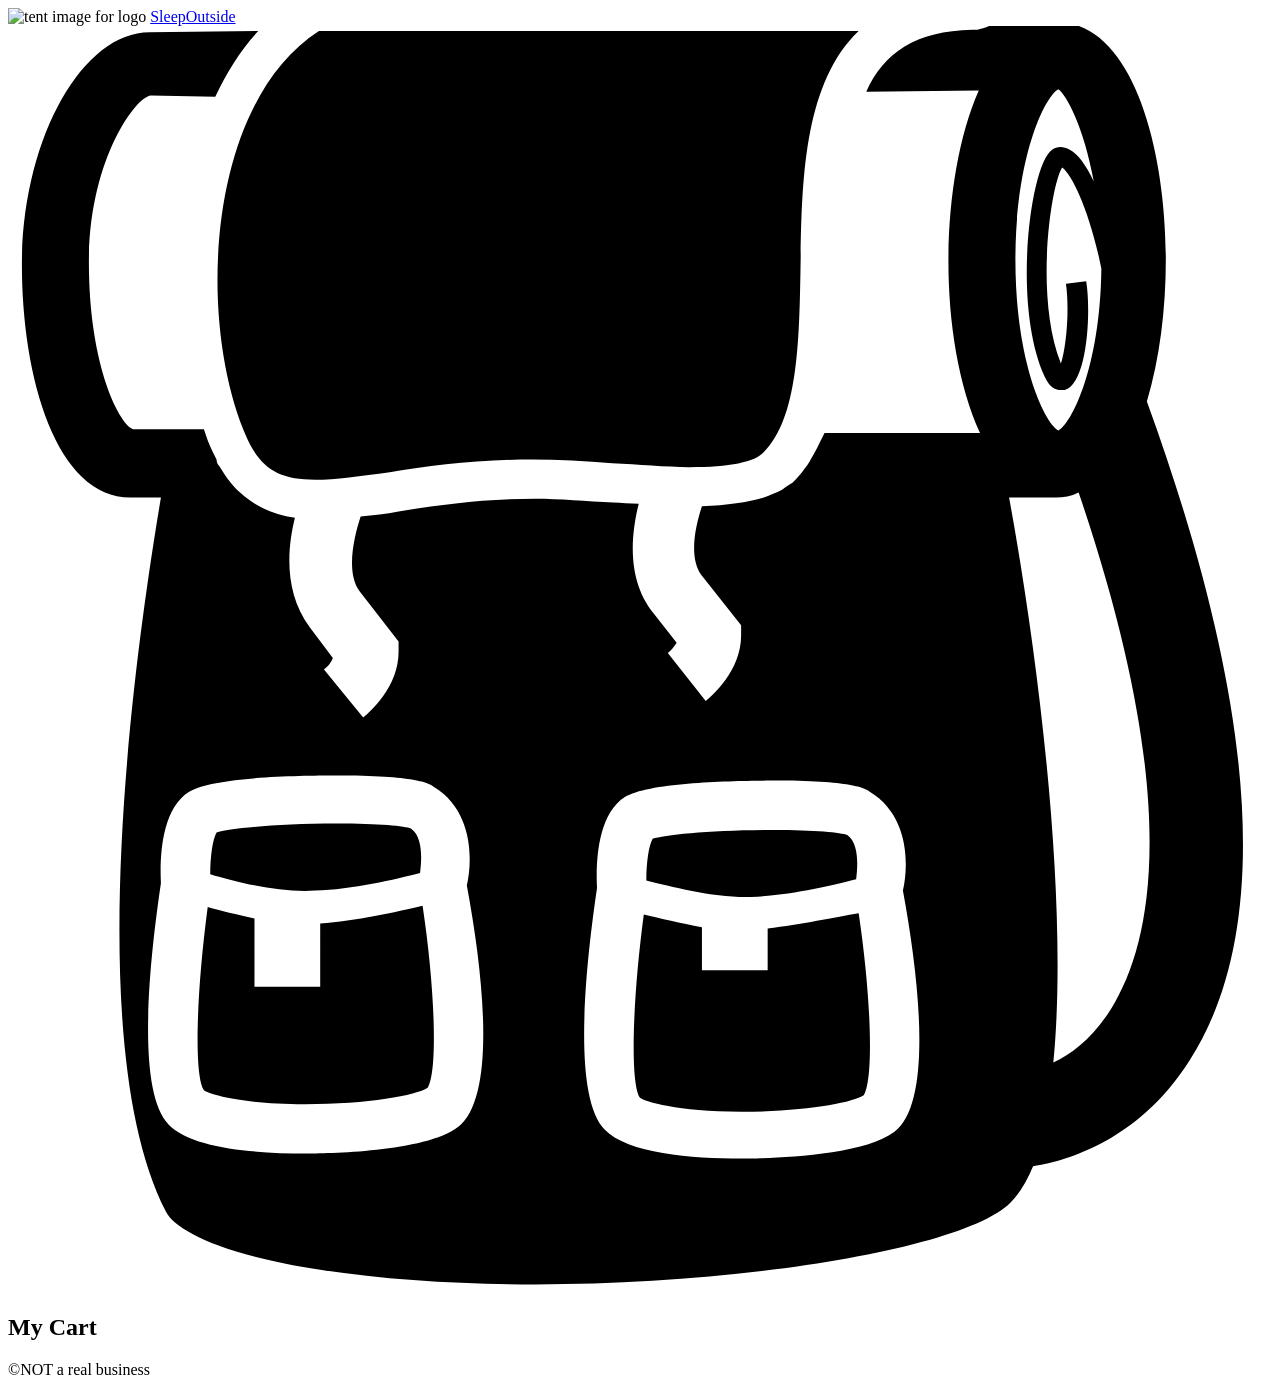
==== src/cart/index.html @ bf718893 "Initial commit" ====
<!doctype html>

<html lang="en">
  <head>
    <meta charset="UTF-8" />

    <meta name="viewport" content="width=device-width, initial-scale=1.0" />

    <title>Sleep Outside | Cart</title>

    <link rel="stylesheet" href="/css/style.css" />

    <script src="../js/cart.js" type="module"></script>
  </head>

  <body>
    <header class="divider">
      <div class="logo">
        <img src="/images/noun_Tent_2517.svg" alt="tent image for logo" />
        <a href="/index.html"> Sleep<span class="highlight">Outside</span></a>
      </div>

      <div class="cart">
        <a href="../cart/index.html">
          <svg xmlns="http://www.w3.org/2000/svg" viewBox="0 0 100 100">
            <path
              d="M18.9 32.6c1.1 2.4 2.5 3.3 5.4 3.3 1.6 0 3.6-0.3 5.9-0.6 3.2-0.5 6.9-1 11.2-1 2.1 0 4.3 0.1 6.4 0.3 2.1 0.1 4.2 0.3 6.1 0.3 3.2 0 5.2-0.4 5.9-1.2 2.7-2.7 2.8-8.8 2.9-14.6 0.1-6.7 0.2-14.5 4.6-18.7 -0.5 0-1 0-1.6 0 -14.2 0-37.5 0-41.1 0C15.6 6.2 14.9 23.6 18.9 32.6z"
            />

            <path
              d="M90.1 29.7c1-3.3 1.5-7.3 1.5-11.2 0-9-2.7-18.8-8.6-18.8 -0.1 0-0.2 0-0.3 0L77.8-0.1c-0.3 0.2-0.8 0.3-1.1 0.4 0 0 0 0 0 0 -0.2 0-0.3 0-0.4 0 -4.5 0.1-7 1.8-8.4 4.9l8.9-0.1c-1.6 3.6-2.4 8.7-2.4 13.5 0 4.9 0.8 9.9 2.5 13.6l-12.3 0c-0.2 0.4-0.4 0.8-0.6 1.2 -0.2 0.4-0.4 0.7-0.6 1.1 -0.1 0.1-0.1 0.2-0.2 0.3 -0.3 0.4-0.5 0.7-0.9 1.1 0 0 0 0 0 0 0 0-0.1 0.1-0.1 0.1 -0.1 0.1-0.2 0.2-0.4 0.3 -0.2 0.1-0.4 0.3-0.6 0.4 0 0 0 0 0 0 -0.4 0.2-0.9 0.4-1.4 0.6 -1.3 0.4-2.9 0.6-4.9 0.7 -0.5 1.5-1.1 4.1 0 5.5l3.1 3.9 0 0.8c0 2.8-2.3 4.8-2.8 5.2l-3-3.8c0.3-0.2 0.5-0.5 0.7-0.8l-1.8-2.3c-2.2-2.7-1.8-6.3-1.2-8.7 -0.7 0-1.4-0.1-2-0.1 -2.1-0.1-4.3-0.3-6.2-0.3 -4.1 0-7.7 0.5-10.8 1 -1 0.2-2 0.3-3 0.4 -0.5 1.5-1.2 4.4-0.1 5.9l3.1 4 0 0.8c0 2.8-2.3 4.8-2.8 5.2l-3.1-3.8c0.3-0.2 0.6-0.6 0.7-0.9l-1.8-2.4c-2.1-2.8-1.8-6.3-1.2-8.7 -1.6-0.2-2.9-0.8-4-1.7h0c-0.8-0.6-1.4-1.4-2-2.4 -0.1-0.1-0.2-0.3-0.2-0.5 -0.1-0.2-0.2-0.4-0.3-0.6 -0.3-0.6-0.5-1.2-0.7-1.8l-5.6 0c-1-0.3-3.5-4.8-3.5-13.2 0-8.1 3.7-13.1 4.9-13.2L16.4 5.6c0.9-1.9 2-3.7 3.4-5.2L11.2 0.5c-5.4 0-10.1 8.6-10.1 18.4 0 8.9 2.7 18.4 8.6 18.4h2.4c-1.8 10.7-6.6 43 0.4 56.5 0.7 1.4 4.3 3.4 12.2 4.6 20.2 3.1 49.8-0.5 54.6-5.3 0.7-0.7 1.3-1.7 1.8-2.9 2-0.3 8.2-1.7 12.4-8.4C100.1 71.5 98.9 53.9 90.1 29.7zM35.6 87.1c-2.6 2-10.5 2.1-12.1 2.1 0 0 0 0 0 0 -3.9 0-9-0.4-10.8-2.3 -2.6-2.7-1.5-13-0.6-19.1 -0.1-1.9 0-5.8 2.2-7.2 1.9-1.2 8.7-1.3 11.6-1.3 6.4 0 7.4 0.6 7.8 0.9 3 1.8 3.1 5.6 2.6 7.8C37.7 75.5 38.6 84.8 35.6 87.1zM70.1 87.5c-2.6 2-10.5 2.1-12.1 2.1 0 0 0 0 0 0 -3.9 0-9-0.4-10.8-2.3 -2.6-2.7-1.5-13-0.6-19.1 -0.1-1.9 0-5.8 2.2-7.2 1.9-1.2 8.7-1.3 11.6-1.3 6.4 0 7.4 0.6 7.8 0.9 3 1.8 3.1 5.6 2.6 7.8C72.2 76 73.1 85.3 70.1 87.5zM85.9 12.3c-0.6-1.3-1.3-2.2-1.9-2.5 -0.5-0.3-1-0.3-1.4 0 -1.7 1.1-3.2 12.2-0.6 17.9 0.4 0.9 0.9 1.1 1.3 1.1 0.1 0 0.2 0 0.3 0 1.8-0.5 2.1-6.2 1.7-8.6l-1.6 0.2c0.3 2.2 0 5.1-0.4 6.3 -2.1-5.3-0.8-14.1 0.1-15.5 0.8 0.6 2.2 3.5 3.1 8 -0.1 7.9-2.4 12.3-3.4 12.8 -1-0.5-3.4-5.2-3.4-13.5 0-8.3 2.4-13 3.4-13.5C83.7 5.4 85.1 7.9 85.9 12.3zM87.3 77.7c-1.4 2.3-3.1 3.6-4.6 4.3 1.2-12.2-1-31-3.5-44.7h3.3c0.1 0 0.3 0 0.4 0 0.6 0 1.2-0.1 1.8-0.4C92.8 60.7 90.7 72.2 87.3 77.7z"
            />

            <path
              d="M24.7 71v5h-5.2v-5.4c-1.4-0.3-2.7-0.6-3.7-0.9 -0.9 6.8-1.1 13.3-0.3 14.5 0.4 0.3 2.9 1.1 8 1.1h0c5 0 8.8-0.7 9.7-1.3 0.8-1.3 0.6-7.7-0.4-14.4C30.7 70.1 27.5 70.8 24.7 71z"
            />

            <path
              d="M58.8 68.9c2.9-0.1 6.4-0.9 8.3-1.4 0.1-0.8 0.3-2.8-0.7-3.5 -0.5-0.2-2.5-0.4-5.9-0.4 -4.9 0-8.6 0.4-9.5 0.7 -0.3 0.5-0.5 1.9-0.5 3.3C52.5 68.1 56 69 58.8 68.9z"
            />

            <path
              d="M24.3 68.4c2.9-0.1 6.4-0.9 8.3-1.4 0.1-0.8 0.3-2.8-0.7-3.5 -0.5-0.2-2.5-0.4-5.9-0.4 -4.9 0-8.6 0.4-9.5 0.7 -0.3 0.5-0.5 1.9-0.5 3.3C18 67.7 21.5 68.6 24.3 68.4z"
            />

            <path
              d="M60.1 71.4v3.3h-5.2v-3.4c-1.7-0.3-3.3-0.7-4.6-1 -0.9 6.8-1.1 13.3-0.3 14.5 0.4 0.3 2.9 1.1 8 1.1h0c5 0 8.8-0.7 9.7-1.3 0.8-1.3 0.6-7.7-0.4-14.4C65.5 70.5 62.7 71.1 60.1 71.4z"
            />

            <!-- <text x="0" y="115" fill="#000000" font-size="5px" font-weight="bold" font-family="'Helvetica Neue', Helvetica, Arial-Unicode, Arial, Sans-serif">Created by Natalia Woodroffe</text>
            <text x="0" y="120" fill="#000000" font-size="5px" font-weight="bold" font-family="'Helvetica Neue', Helvetica, Arial-Unicode, Arial, Sans-serif">from the Noun Project</text> -->
          </svg>
        </a>
      </div>
    </header>

    <main class="divider">
      <section class="products">
        <h2>My Cart</h2>

        <ul class="product-list">
          <!-- <li class="cart-card divider">
            <a href="product_pages/marmot-ajax-3.html" class="cart-card__image">
              <img
                src="images/tents/marmot-ajax-tent-3-person-3-season-in-pale-pumpkin-terracotta~p~880rr_01~320.jpg"
                alt="Marmot Ajax tent"
              />
            </a>
            <a href="product_pages/marmot-ajax-3.html">
              <h2 class="card__name">Marmot Ajax Tent - 3-Person, 3-Season</h2>
            </a>
            <p class="cart-card__color">Pale Pumpkin/Terracotta</p>
            <p class="cart-card__quantity">qty: 1</p>
            <p class="cart-card__price">$199.99</p>
          </li>
          <li class="cart-card divider">
            <a href="product_pages/marmot-ajax-3.html" class="cart-card__image">
              <img
                src="images/tents/the-north-face-talus-tent-4-person-3-season-in-golden-oak-saffron-yellow~p~985rf_01~320.jpg"
                alt="Talus Tent - 4-Person, 3-Season"
              />
            </a>
            <a href="product_pages/marmot-ajax-3.html">
              <h2 class="card__name">
                The North Face Talus Tent - 4-Person, 3-Season
              </h2></a
            >
            <p class="cart-card__color">Golden Oak/Saffron Yellow</p>
            <p class="cart-card__quantity">qty: 1</p>
            <p class="cart-card__price">$199.99</p>
          </li> -->
        </ul>
      </section>
    </main>

    <footer>&copy;NOT a real business</footer>
  </body>
</html>
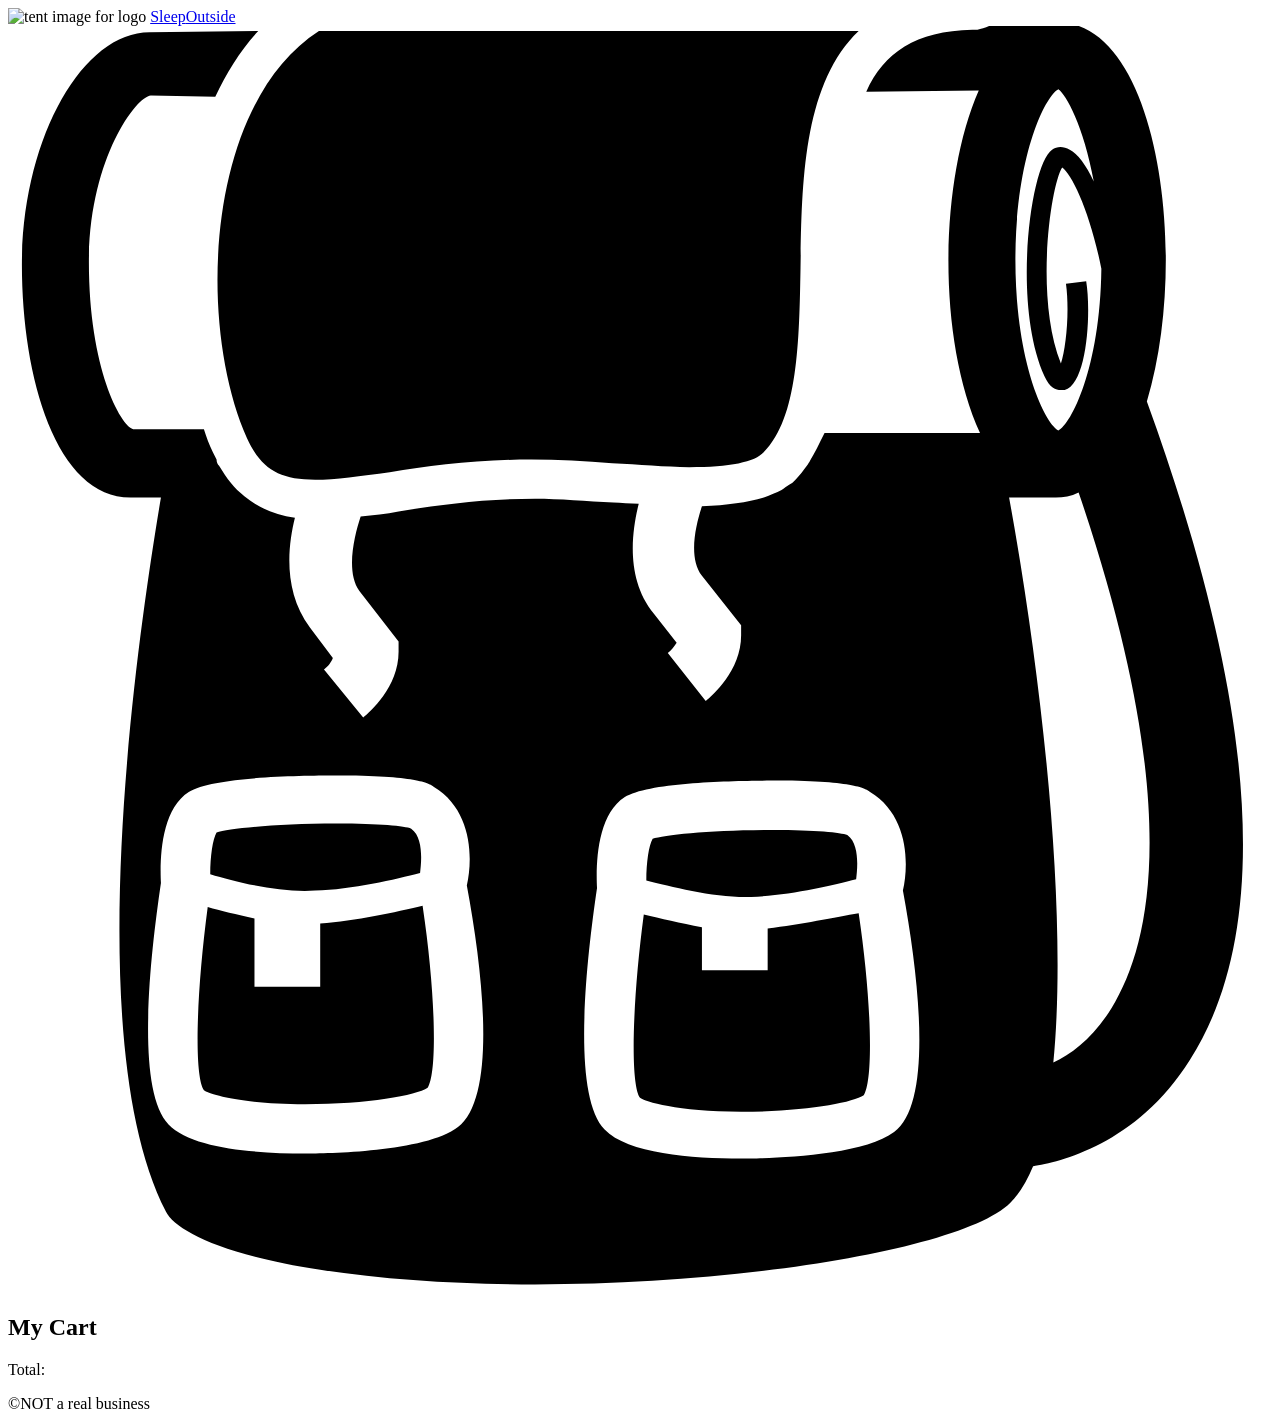
==== commit 6c58e357: "Add cart total, detail-page discount, and fix checkout paths - Cart page: add hidden .cart-footer th" ====
--- a/src/cart/index.html
+++ b/src/cart/index.html
@@ -90,6 +90,10 @@
             <p class="cart-card__price">$199.99</p>
           </li> -->
         </ul>
+
+        <div class="cart-footer hide">
+          <p class="cart-total">Total: </p>
+        </div>
       </section>
     </main>
 
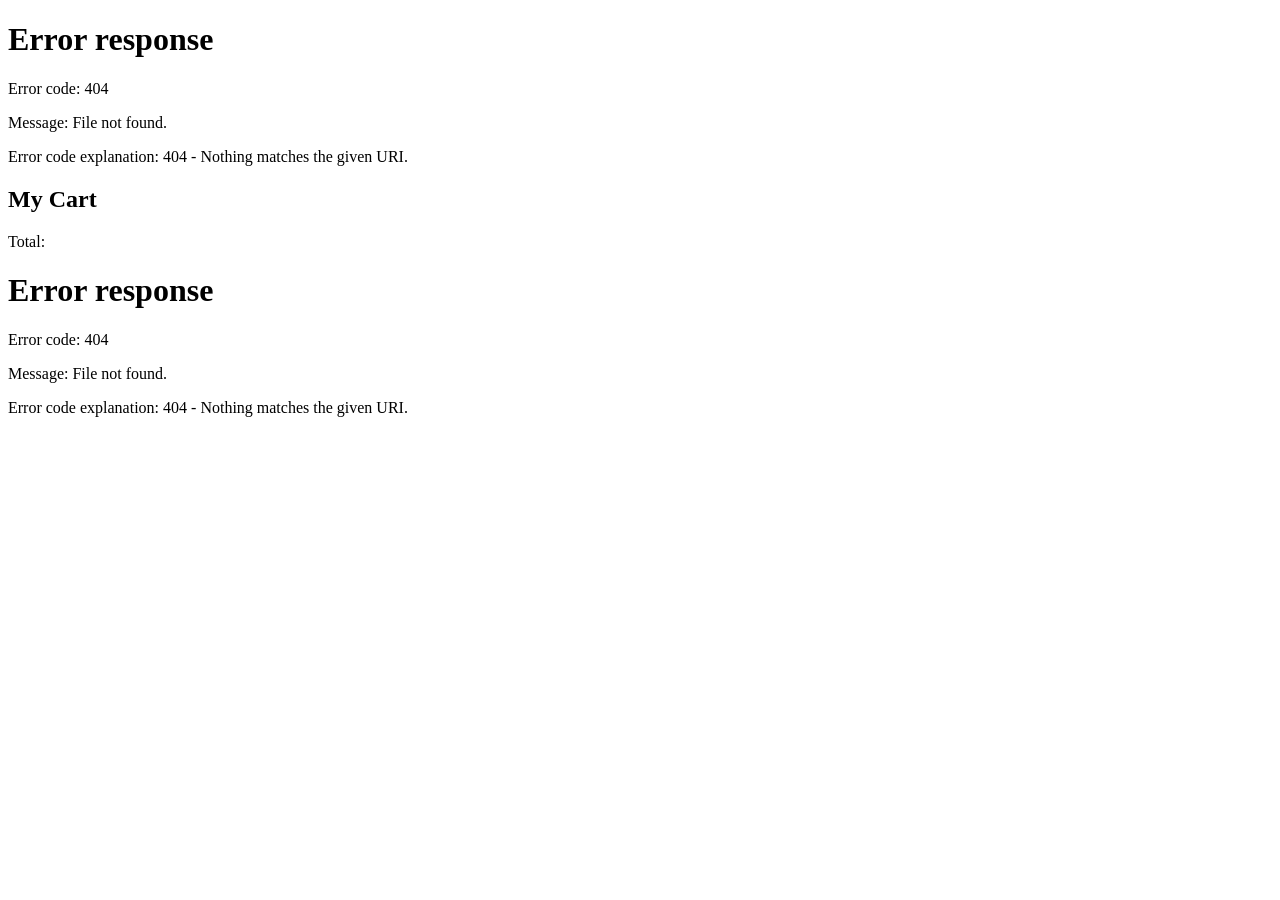
==== commit f172ed99: "w3 team" ====
--- a/src/cart/index.html
+++ b/src/cart/index.html
@@ -14,81 +14,14 @@
   </head>
 
   <body>
-    <header class="divider">
-      <div class="logo">
-        <img src="/images/noun_Tent_2517.svg" alt="tent image for logo" />
-        <a href="/index.html"> Sleep<span class="highlight">Outside</span></a>
-      </div>
-
-      <div class="cart">
-        <a href="../cart/index.html">
-          <svg xmlns="http://www.w3.org/2000/svg" viewBox="0 0 100 100">
-            <path
-              d="M18.9 32.6c1.1 2.4 2.5 3.3 5.4 3.3 1.6 0 3.6-0.3 5.9-0.6 3.2-0.5 6.9-1 11.2-1 2.1 0 4.3 0.1 6.4 0.3 2.1 0.1 4.2 0.3 6.1 0.3 3.2 0 5.2-0.4 5.9-1.2 2.7-2.7 2.8-8.8 2.9-14.6 0.1-6.7 0.2-14.5 4.6-18.7 -0.5 0-1 0-1.6 0 -14.2 0-37.5 0-41.1 0C15.6 6.2 14.9 23.6 18.9 32.6z"
-            />
-
-            <path
-              d="M90.1 29.7c1-3.3 1.5-7.3 1.5-11.2 0-9-2.7-18.8-8.6-18.8 -0.1 0-0.2 0-0.3 0L77.8-0.1c-0.3 0.2-0.8 0.3-1.1 0.4 0 0 0 0 0 0 -0.2 0-0.3 0-0.4 0 -4.5 0.1-7 1.8-8.4 4.9l8.9-0.1c-1.6 3.6-2.4 8.7-2.4 13.5 0 4.9 0.8 9.9 2.5 13.6l-12.3 0c-0.2 0.4-0.4 0.8-0.6 1.2 -0.2 0.4-0.4 0.7-0.6 1.1 -0.1 0.1-0.1 0.2-0.2 0.3 -0.3 0.4-0.5 0.7-0.9 1.1 0 0 0 0 0 0 0 0-0.1 0.1-0.1 0.1 -0.1 0.1-0.2 0.2-0.4 0.3 -0.2 0.1-0.4 0.3-0.6 0.4 0 0 0 0 0 0 -0.4 0.2-0.9 0.4-1.4 0.6 -1.3 0.4-2.9 0.6-4.9 0.7 -0.5 1.5-1.1 4.1 0 5.5l3.1 3.9 0 0.8c0 2.8-2.3 4.8-2.8 5.2l-3-3.8c0.3-0.2 0.5-0.5 0.7-0.8l-1.8-2.3c-2.2-2.7-1.8-6.3-1.2-8.7 -0.7 0-1.4-0.1-2-0.1 -2.1-0.1-4.3-0.3-6.2-0.3 -4.1 0-7.7 0.5-10.8 1 -1 0.2-2 0.3-3 0.4 -0.5 1.5-1.2 4.4-0.1 5.9l3.1 4 0 0.8c0 2.8-2.3 4.8-2.8 5.2l-3.1-3.8c0.3-0.2 0.6-0.6 0.7-0.9l-1.8-2.4c-2.1-2.8-1.8-6.3-1.2-8.7 -1.6-0.2-2.9-0.8-4-1.7h0c-0.8-0.6-1.4-1.4-2-2.4 -0.1-0.1-0.2-0.3-0.2-0.5 -0.1-0.2-0.2-0.4-0.3-0.6 -0.3-0.6-0.5-1.2-0.7-1.8l-5.6 0c-1-0.3-3.5-4.8-3.5-13.2 0-8.1 3.7-13.1 4.9-13.2L16.4 5.6c0.9-1.9 2-3.7 3.4-5.2L11.2 0.5c-5.4 0-10.1 8.6-10.1 18.4 0 8.9 2.7 18.4 8.6 18.4h2.4c-1.8 10.7-6.6 43 0.4 56.5 0.7 1.4 4.3 3.4 12.2 4.6 20.2 3.1 49.8-0.5 54.6-5.3 0.7-0.7 1.3-1.7 1.8-2.9 2-0.3 8.2-1.7 12.4-8.4C100.1 71.5 98.9 53.9 90.1 29.7zM35.6 87.1c-2.6 2-10.5 2.1-12.1 2.1 0 0 0 0 0 0 -3.9 0-9-0.4-10.8-2.3 -2.6-2.7-1.5-13-0.6-19.1 -0.1-1.9 0-5.8 2.2-7.2 1.9-1.2 8.7-1.3 11.6-1.3 6.4 0 7.4 0.6 7.8 0.9 3 1.8 3.1 5.6 2.6 7.8C37.7 75.5 38.6 84.8 35.6 87.1zM70.1 87.5c-2.6 2-10.5 2.1-12.1 2.1 0 0 0 0 0 0 -3.9 0-9-0.4-10.8-2.3 -2.6-2.7-1.5-13-0.6-19.1 -0.1-1.9 0-5.8 2.2-7.2 1.9-1.2 8.7-1.3 11.6-1.3 6.4 0 7.4 0.6 7.8 0.9 3 1.8 3.1 5.6 2.6 7.8C72.2 76 73.1 85.3 70.1 87.5zM85.9 12.3c-0.6-1.3-1.3-2.2-1.9-2.5 -0.5-0.3-1-0.3-1.4 0 -1.7 1.1-3.2 12.2-0.6 17.9 0.4 0.9 0.9 1.1 1.3 1.1 0.1 0 0.2 0 0.3 0 1.8-0.5 2.1-6.2 1.7-8.6l-1.6 0.2c0.3 2.2 0 5.1-0.4 6.3 -2.1-5.3-0.8-14.1 0.1-15.5 0.8 0.6 2.2 3.5 3.1 8 -0.1 7.9-2.4 12.3-3.4 12.8 -1-0.5-3.4-5.2-3.4-13.5 0-8.3 2.4-13 3.4-13.5C83.7 5.4 85.1 7.9 85.9 12.3zM87.3 77.7c-1.4 2.3-3.1 3.6-4.6 4.3 1.2-12.2-1-31-3.5-44.7h3.3c0.1 0 0.3 0 0.4 0 0.6 0 1.2-0.1 1.8-0.4C92.8 60.7 90.7 72.2 87.3 77.7z"
-            />
-
-            <path
-              d="M24.7 71v5h-5.2v-5.4c-1.4-0.3-2.7-0.6-3.7-0.9 -0.9 6.8-1.1 13.3-0.3 14.5 0.4 0.3 2.9 1.1 8 1.1h0c5 0 8.8-0.7 9.7-1.3 0.8-1.3 0.6-7.7-0.4-14.4C30.7 70.1 27.5 70.8 24.7 71z"
-            />
-
-            <path
-              d="M58.8 68.9c2.9-0.1 6.4-0.9 8.3-1.4 0.1-0.8 0.3-2.8-0.7-3.5 -0.5-0.2-2.5-0.4-5.9-0.4 -4.9 0-8.6 0.4-9.5 0.7 -0.3 0.5-0.5 1.9-0.5 3.3C52.5 68.1 56 69 58.8 68.9z"
-            />
-
-            <path
-              d="M24.3 68.4c2.9-0.1 6.4-0.9 8.3-1.4 0.1-0.8 0.3-2.8-0.7-3.5 -0.5-0.2-2.5-0.4-5.9-0.4 -4.9 0-8.6 0.4-9.5 0.7 -0.3 0.5-0.5 1.9-0.5 3.3C18 67.7 21.5 68.6 24.3 68.4z"
-            />
-
-            <path
-              d="M60.1 71.4v3.3h-5.2v-3.4c-1.7-0.3-3.3-0.7-4.6-1 -0.9 6.8-1.1 13.3-0.3 14.5 0.4 0.3 2.9 1.1 8 1.1h0c5 0 8.8-0.7 9.7-1.3 0.8-1.3 0.6-7.7-0.4-14.4C65.5 70.5 62.7 71.1 60.1 71.4z"
-            />
-
-            <!-- <text x="0" y="115" fill="#000000" font-size="5px" font-weight="bold" font-family="'Helvetica Neue', Helvetica, Arial-Unicode, Arial, Sans-serif">Created by Natalia Woodroffe</text>
-            <text x="0" y="120" fill="#000000" font-size="5px" font-weight="bold" font-family="'Helvetica Neue', Helvetica, Arial-Unicode, Arial, Sans-serif">from the Noun Project</text> -->
-          </svg>
-        </a>
-      </div>
-    </header>
+    <header class="divider" id="main-header"></header>
 
     <main class="divider">
       <section class="products">
         <h2>My Cart</h2>
 
         <ul class="product-list">
-          <!-- <li class="cart-card divider">
-            <a href="product_pages/marmot-ajax-3.html" class="cart-card__image">
-              <img
-                src="images/tents/marmot-ajax-tent-3-person-3-season-in-pale-pumpkin-terracotta~p~880rr_01~320.jpg"
-                alt="Marmot Ajax tent"
-              />
-            </a>
-            <a href="product_pages/marmot-ajax-3.html">
-              <h2 class="card__name">Marmot Ajax Tent - 3-Person, 3-Season</h2>
-            </a>
-            <p class="cart-card__color">Pale Pumpkin/Terracotta</p>
-            <p class="cart-card__quantity">qty: 1</p>
-            <p class="cart-card__price">$199.99</p>
-          </li>
-          <li class="cart-card divider">
-            <a href="product_pages/marmot-ajax-3.html" class="cart-card__image">
-              <img
-                src="images/tents/the-north-face-talus-tent-4-person-3-season-in-golden-oak-saffron-yellow~p~985rf_01~320.jpg"
-                alt="Talus Tent - 4-Person, 3-Season"
-              />
-            </a>
-            <a href="product_pages/marmot-ajax-3.html">
-              <h2 class="card__name">
-                The North Face Talus Tent - 4-Person, 3-Season
-              </h2></a
-            >
-            <p class="cart-card__color">Golden Oak/Saffron Yellow</p>
-            <p class="cart-card__quantity">qty: 1</p>
-            <p class="cart-card__price">$199.99</p>
-          </li> -->
+          <!-- cart items are rendered here by js/ShoppingCart.mjs -->
         </ul>
 
         <div class="cart-footer hide">
@@ -97,6 +30,6 @@
       </section>
     </main>
 
-    <footer>&copy;NOT a real business</footer>
+    <footer id="main-footer"></footer>
   </body>
 </html>
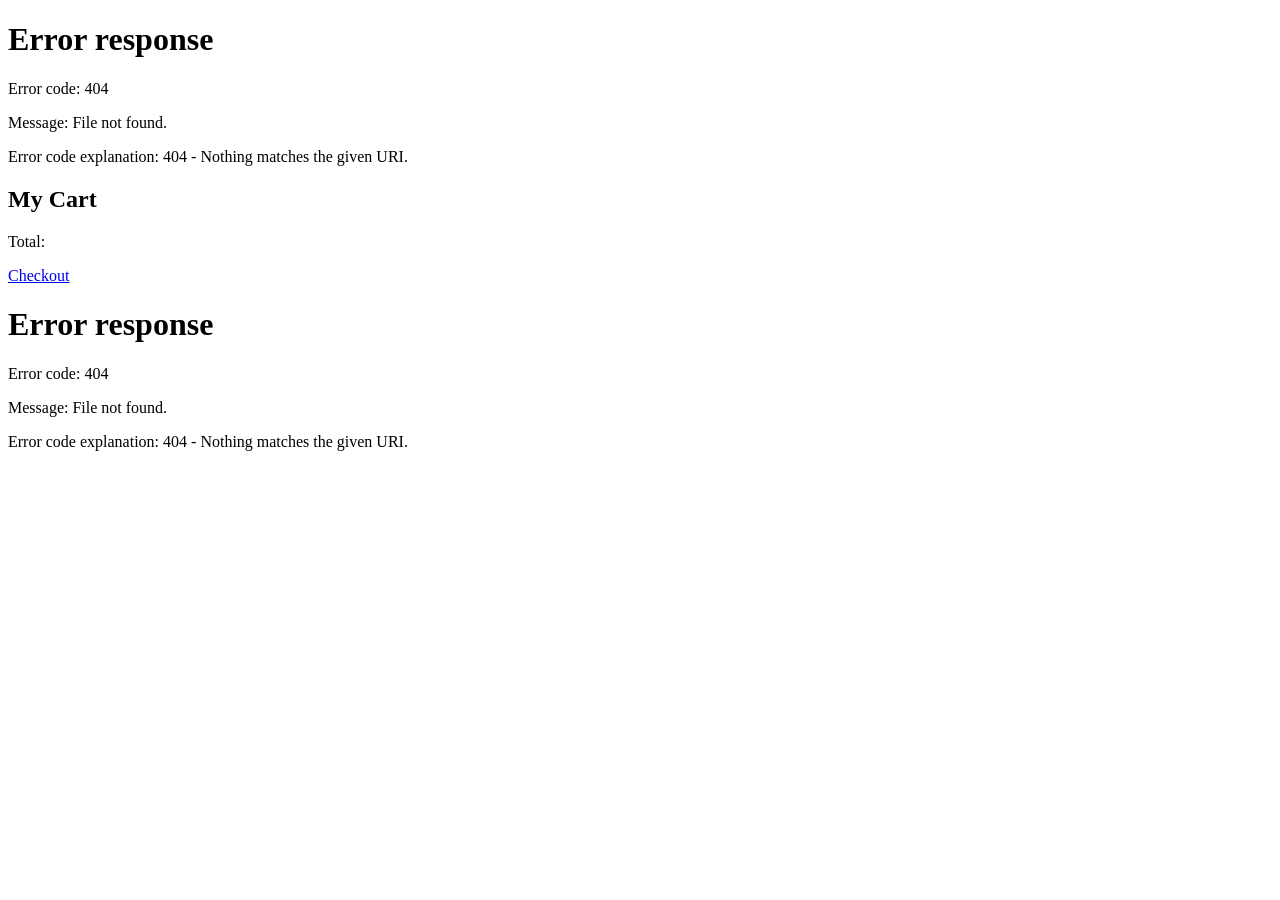
==== commit acbd1875: "w4 Team Part A" ====
--- a/src/cart/index.html
+++ b/src/cart/index.html
@@ -20,12 +20,15 @@
       <section class="products">
         <h2>My Cart</h2>
 
-        <ul class="product-list">
+        <ul class="cart-list">
           <!-- cart items are rendered here by js/ShoppingCart.mjs -->
         </ul>
 
         <div class="cart-footer hide">
           <p class="cart-total">Total: </p>
+          <a href="/checkout/index.html" class="button checkout-button">
+            Checkout
+          </a>
         </div>
       </section>
     </main>
